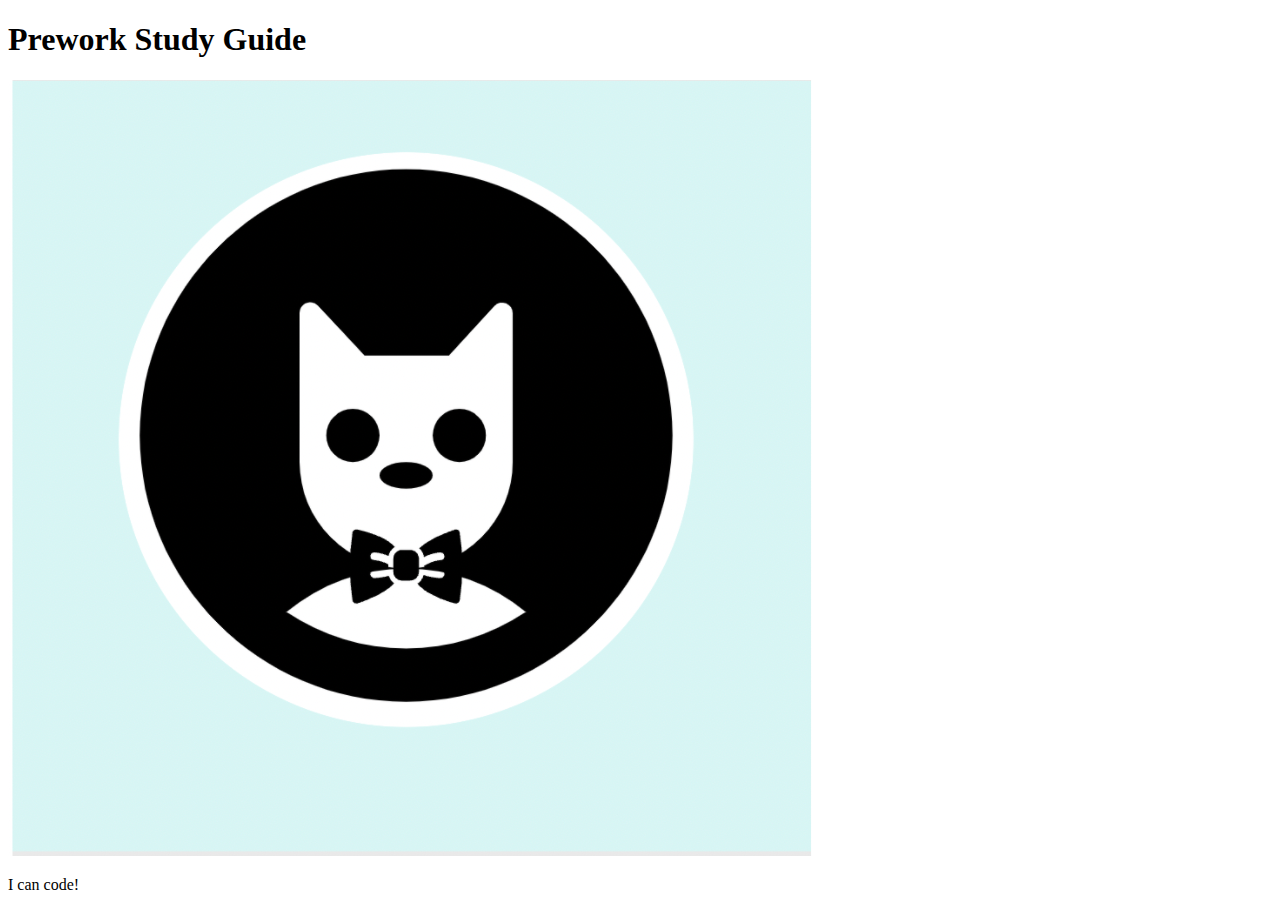
==== prework-study-guide/index.html @ 742cadd4 "add starter code" ====
<!DOCTYPE html>
<html lang="en">
  <head>
    <meta charset="UTF-8" />
    <meta http-equiv="X-UA-Compatible" content="IE=edge" />
    <meta name="viewport" content="width=device-width, initial-scale=1.0" />
    <title>Prework Study Guide</title>
  </head>
  <body>
    <header id="top">
      <h1>Prework Study Guide</h1>
      <img src="./assets/bowtie-cat.png" alt="Profile image of cat wearing a bow tie." />
    </header>
    <main>
      <!-- Student code goes here -->
    </main>

    <footer>
      <p>I can code!</p>
    </footer>
  </body>
</html>
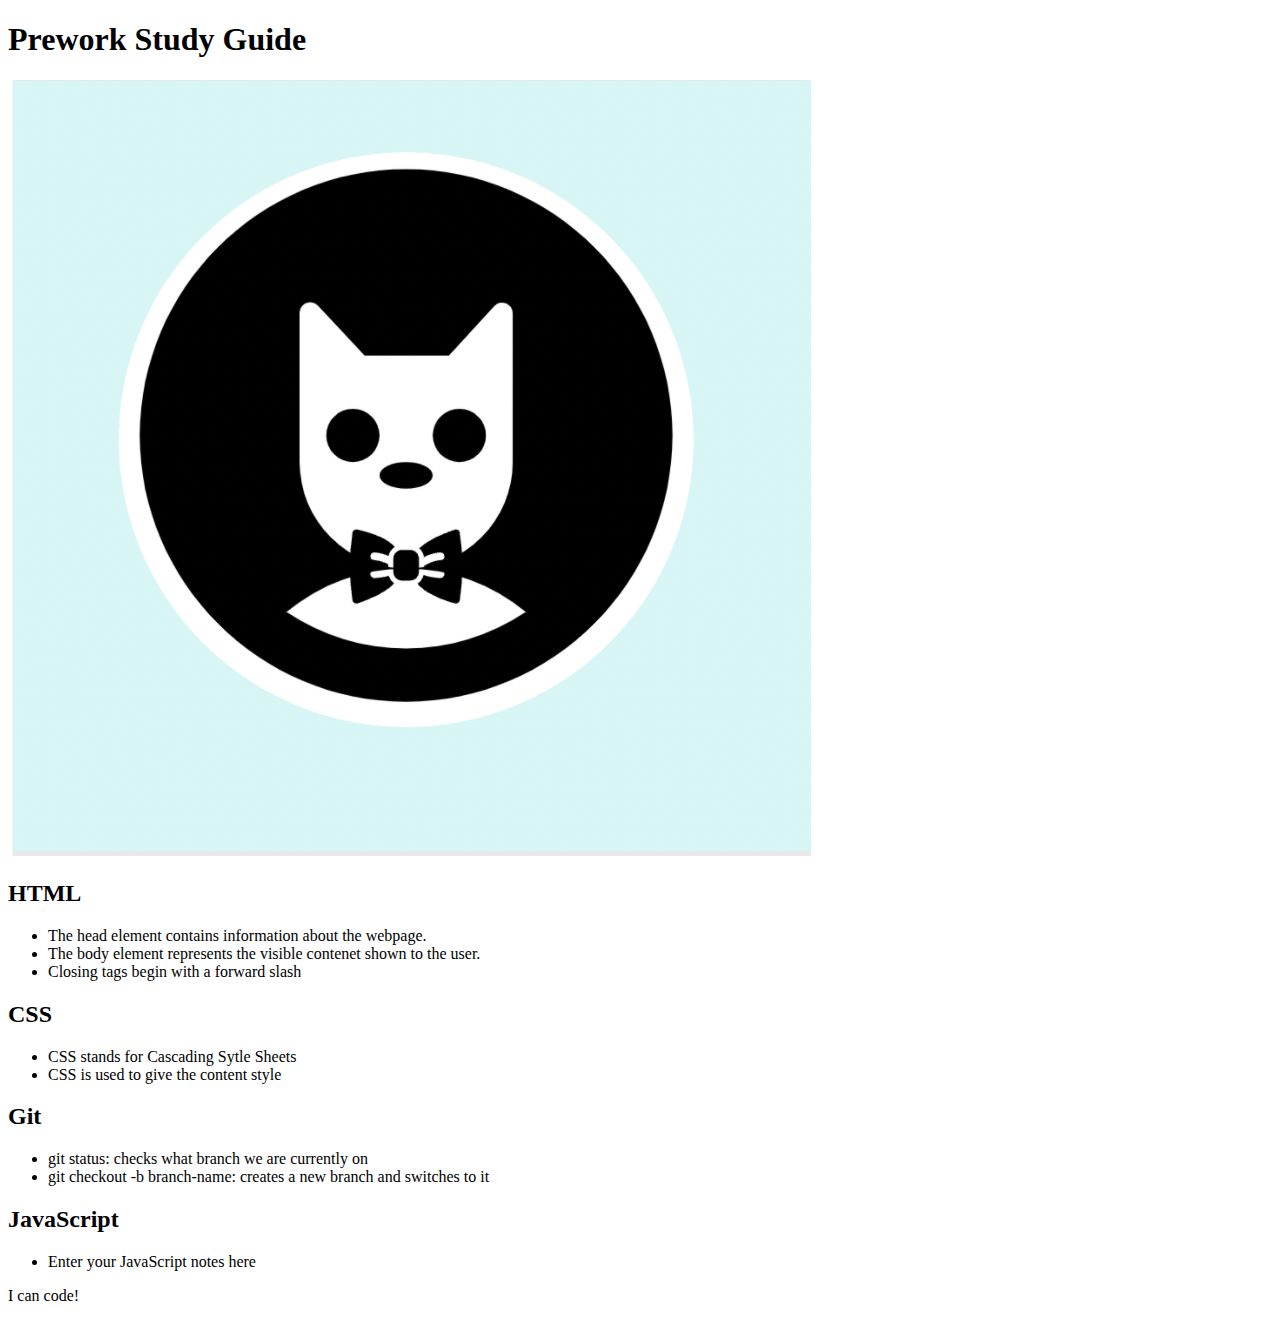
==== commit ee1ebd5b: "added code to HTML file" ====
--- a/prework-study-guide/index.html
+++ b/prework-study-guide/index.html
@@ -12,7 +12,41 @@
       <img src="./assets/bowtie-cat.png" alt="Profile image of cat wearing a bow tie." />
     </header>
     <main>
-      <!-- Student code goes here -->
+      <section class="card" id="html-section">
+        <h2>HTML</h2>
+        <ul>
+          <li>The head element contains information about the webpage.</li>
+          <li>The body element represents the visible contenet shown to the user.</li>
+          <li>Closing tags begin with a forward slash</li>
+        </ul>
+
+      </section>
+   
+      <section class="card" id="css-section">
+        <h2>CSS</h2>
+        <ul>
+          <li>CSS stands for Cascading Sytle Sheets</li>
+          <li>CSS is used to give the content style</li>
+        </ul>
+   
+      </section>
+   
+      <section class="card" id="git-section">
+        <h2>Git</h2>
+        <ul>
+          <li>git status: checks what branch we are currently on</li>
+          <li>git checkout -b branch-name: creates a new branch and switches to it</li>
+        </ul>
+   
+      </section>
+   
+      <section class="card" id="javascript-section">
+        <h2>JavaScript</h2>
+        <ul>
+          <li>Enter your JavaScript notes here</li>
+        </ul>
+   
+      </section>
     </main>
 
     <footer>
